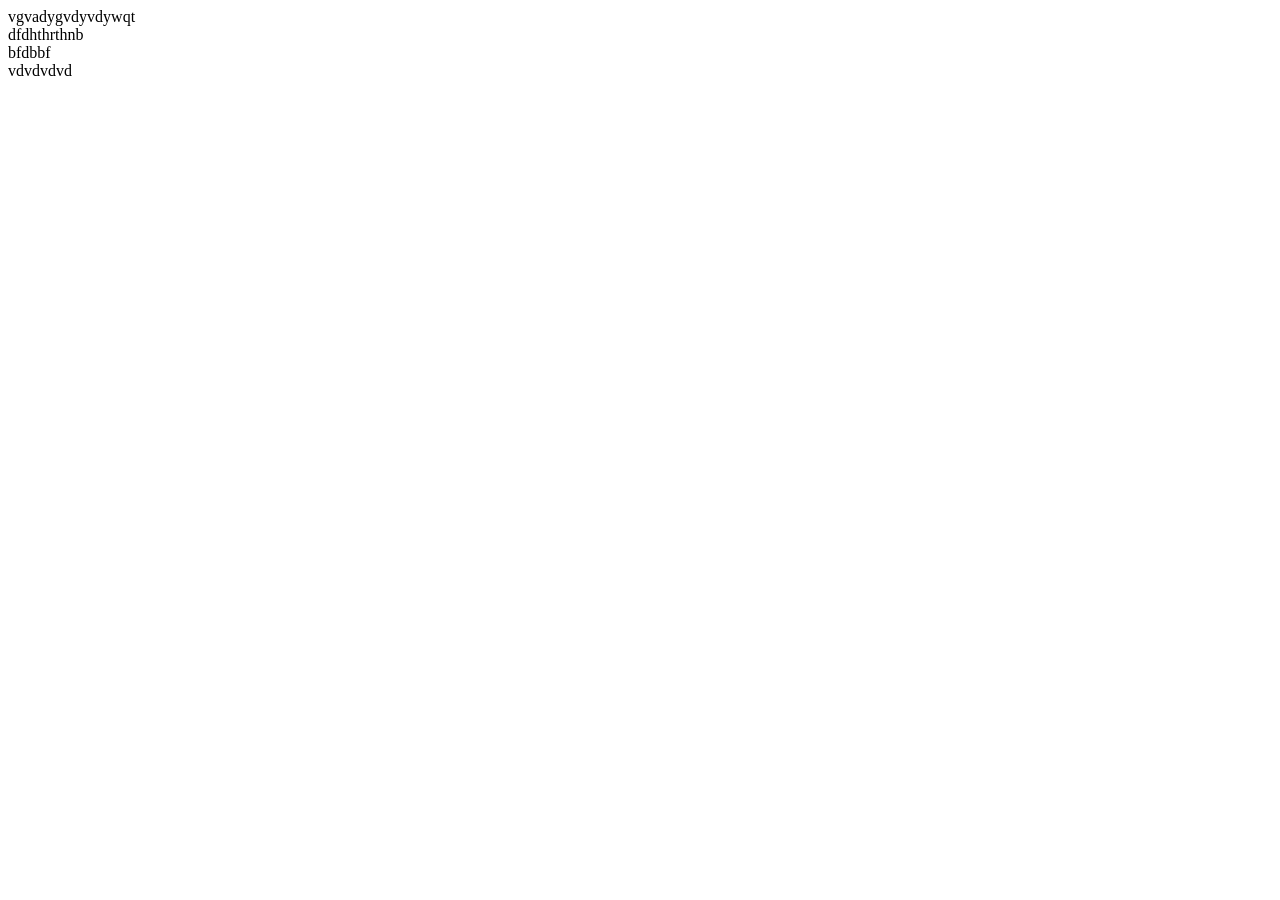
==== index.html @ 25055614 "Add files via upload" ====
<!DOCTYPE html>
<html lang="pt">
<head>
    <meta charset="UTF-8">
    <meta name="viewport" content="width=device-width, initial-scale=1.0">
    <title>Document</title>
    <link rel="stylesheet" href="style.css">
</head>
<body>
    <header>
        vgvadygvdyvdywqt
    </header>
    <main>
        dfdhthrthnb
    </main>
    <aside>
        bfdbbf
    </aside>
    <footer>
        vdvdvdvd
    </footer>
    
</body>
</html>
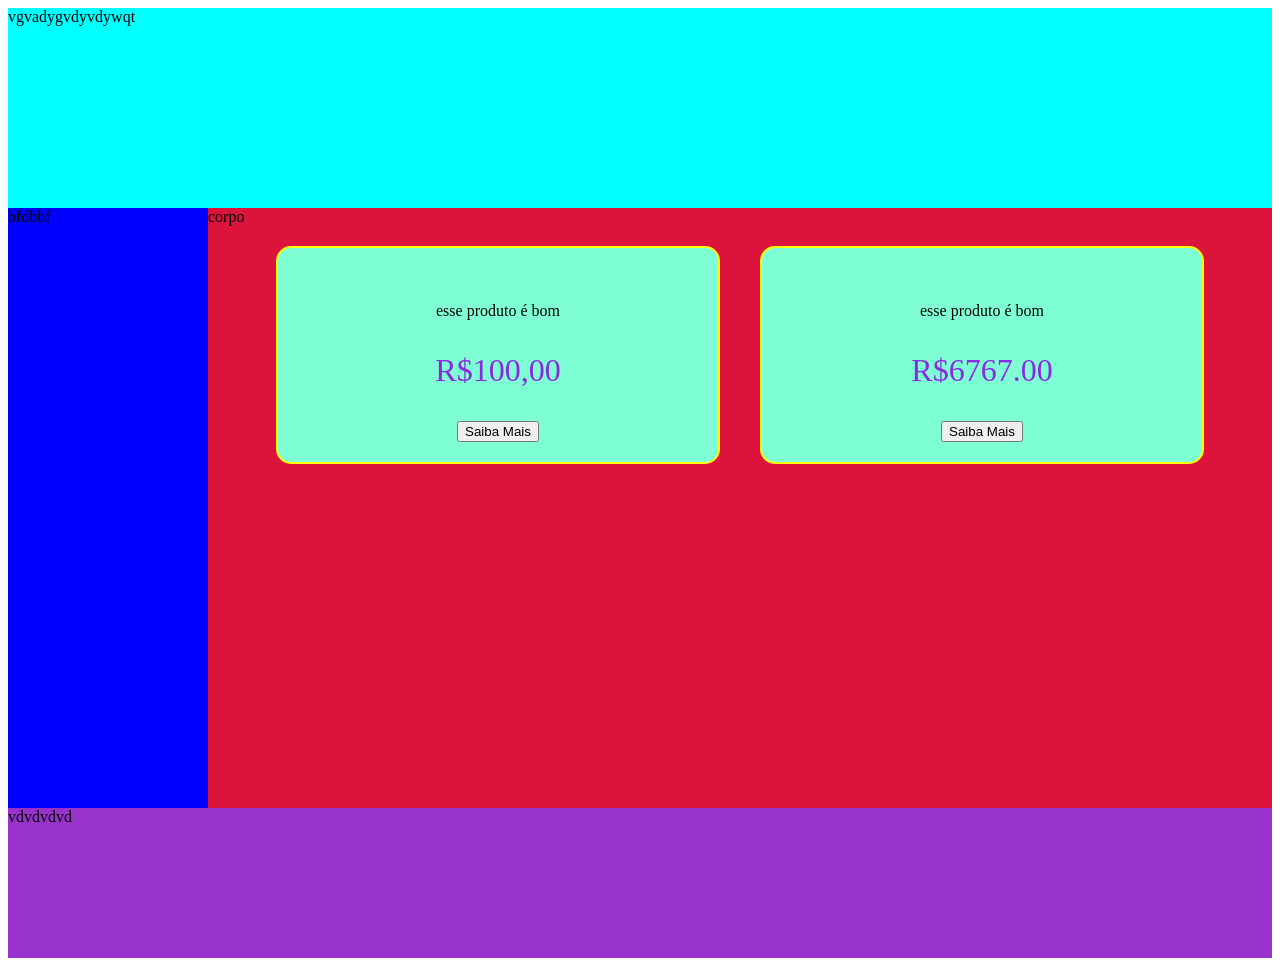
==== commit 4a24650a: "Add files via upload" ====
--- a/index.html
+++ b/index.html
@@ -10,8 +10,23 @@
     <header>
         vgvadygvdyvdywqt
     </header>
-    <main>
-        dfdhthrthnb
+    <main>corpo
+        <div class="mae">
+            <div class="card">
+                <img src="" alt="">
+                <p class="texto_card">esse produto é bom</p>
+                <p class="preco_card">R$100,00</p>
+                <button>Saiba Mais</button>
+            </div>
+            <div class="card">
+                <img src="images.jpeg" class="img_card" alt="">
+                <p class="texto_card">esse produto é bom</p>
+                <p class="preco_card">R$6767.00</p>
+                <button>Saiba Mais</button>
+            </div>
+
+        </div>
+        
     </main>
     <aside>
         bfdbbf
--- a/style.css
+++ b/style.css
@@ -0,0 +1,70 @@
+body{
+    display: grid;
+    grid-template-areas: 
+    "cabeca cabeca cabeca"
+    "braco corpo corpo"
+    "perna perna perna";
+    grid-template-rows: 200px 600px 150px;
+    grid-template-columns: 200px auto auto;
+}
+
+header{
+    grid-area: cabeca;
+    background-color: aqua;
+}
+
+aside{
+    grid-area: braco;
+    background-color: blue;
+}
+
+main{
+    grid-area: corpo;
+    background-color: crimson;
+}
+
+footer{
+    grid-area: perna;
+    background-color: darkorchid;
+}
+@media only screen and(max-width:850px){
+    body{
+        grid-template-areas: 
+        "cabeca"
+        "corpo"
+        "perna";
+        grid-template-columns: auto ;
+        grid-template-rows: 150px 50px 500px 200px;
+    }   
+    aside {
+        display: none;
+    }
+
+}
+
+.mae{
+    display: flex;
+    flex-wrap: wrap;
+    justify-content: center;
+    align-items: center;
+}
+
+.card{
+    border: yellow 2px solid;
+    background-color: aquamarine;
+    width: 400px;
+    padding: 20px;
+    text-align: center;
+    border-radius: 15px;
+    margin: 20px;
+
+}
+.img_card{
+    width: 300px;
+    height: auto;
+
+}
+.preco_card{
+    color: blueviolet;
+    font-size: xx-large;
+}
